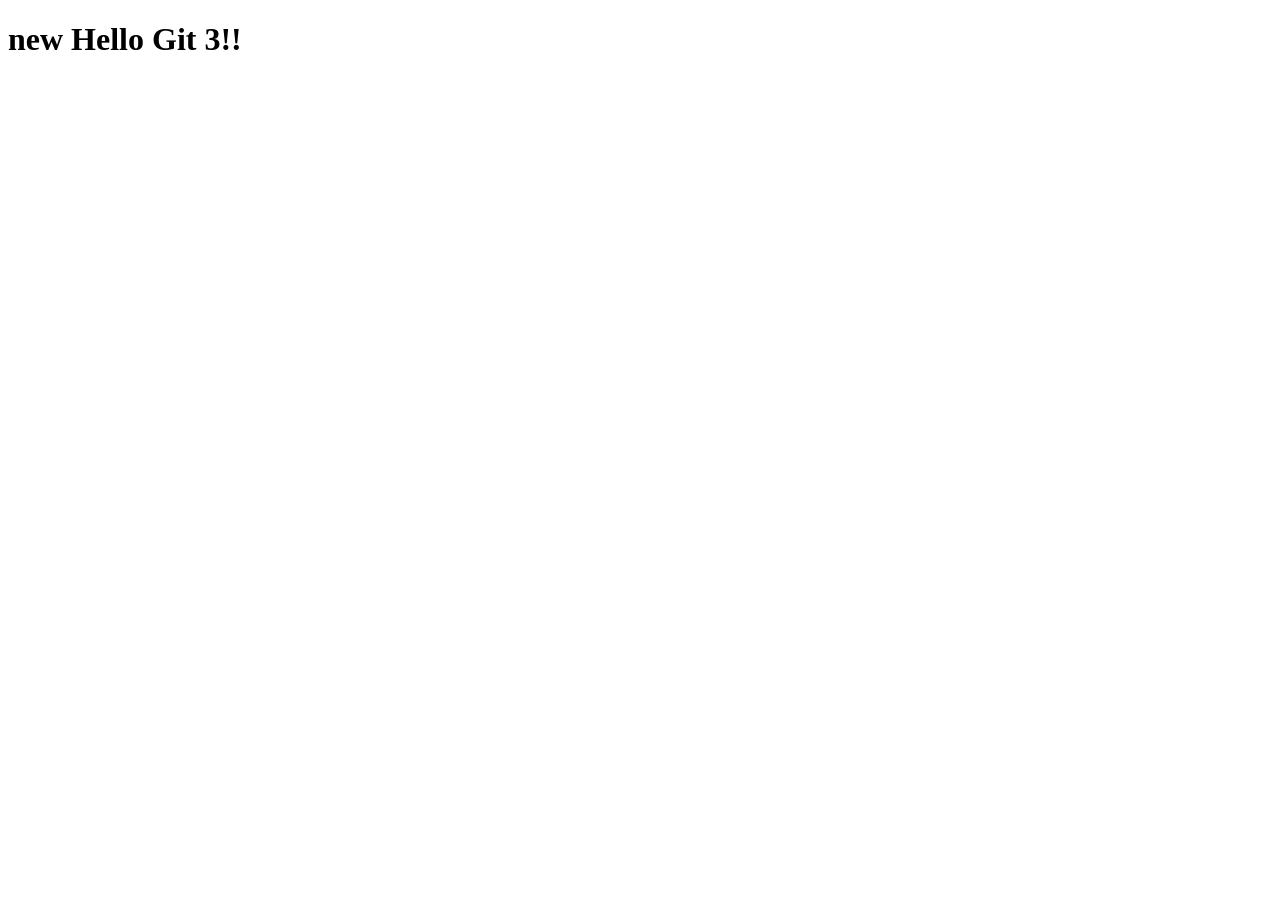
==== Index3.html @ d6a20c2b "Este es mi Quinto Commit" ====
<!DOCTYPE html>
<html lang="en">
<head>
    <meta charset="UTF-8">
    <meta name="viewport" content="width=device-width, initial-scale=1.0">
    <title>Hola</title>
</head>
<body>
    <h1> new Hello Git 3!!</h1>
</body>
</html>
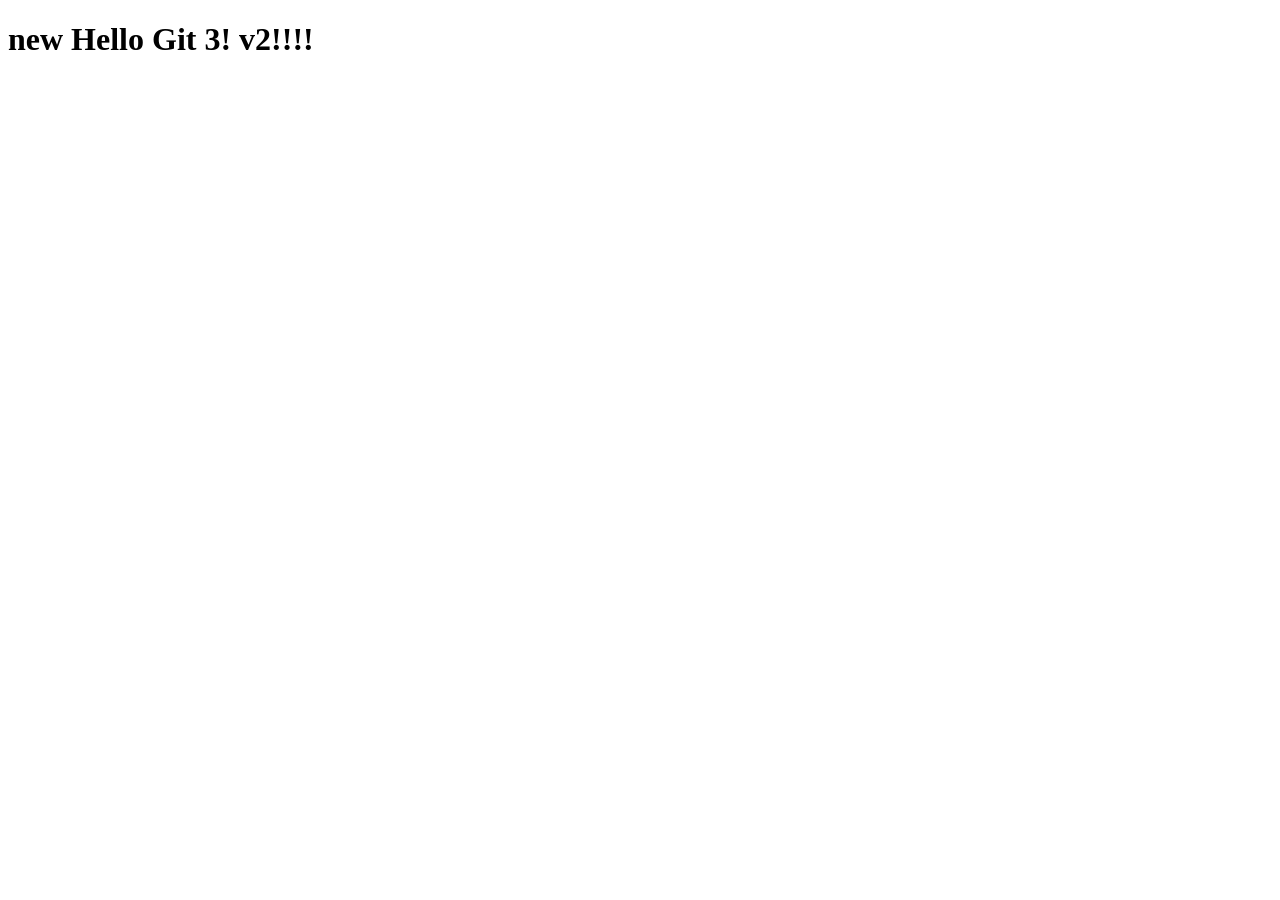
==== commit 694420b4: "Git3 v2" ====
--- a/Index3.html
+++ b/Index3.html
@@ -6,6 +6,6 @@
     <title>Hola</title>
 </head>
 <body>
-    <h1> new Hello Git 3!!</h1>
+    <h1> new Hello Git 3! v2!!!!</h1>
 </body>
 </html>
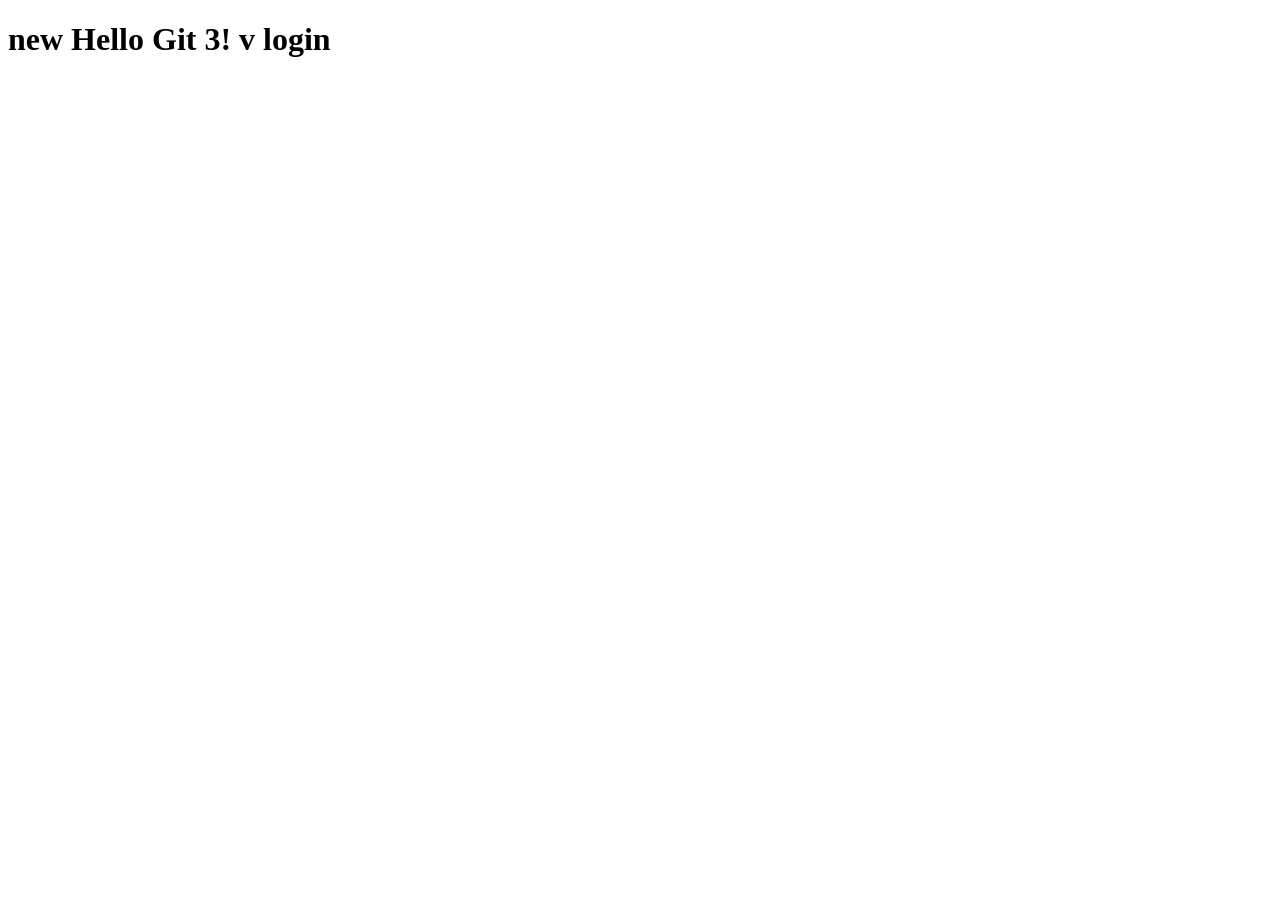
==== commit 0d0a9f0a: "Git 3 login" ====
--- a/Index3.html
+++ b/Index3.html
@@ -6,6 +6,7 @@
     <title>Hola</title>
 </head>
 <body>
-    <h1> new Hello Git 3! v2!!!!</h1>
+    <h1> new Hello Git 3! v login
+    </h1>
 </body>
 </html>
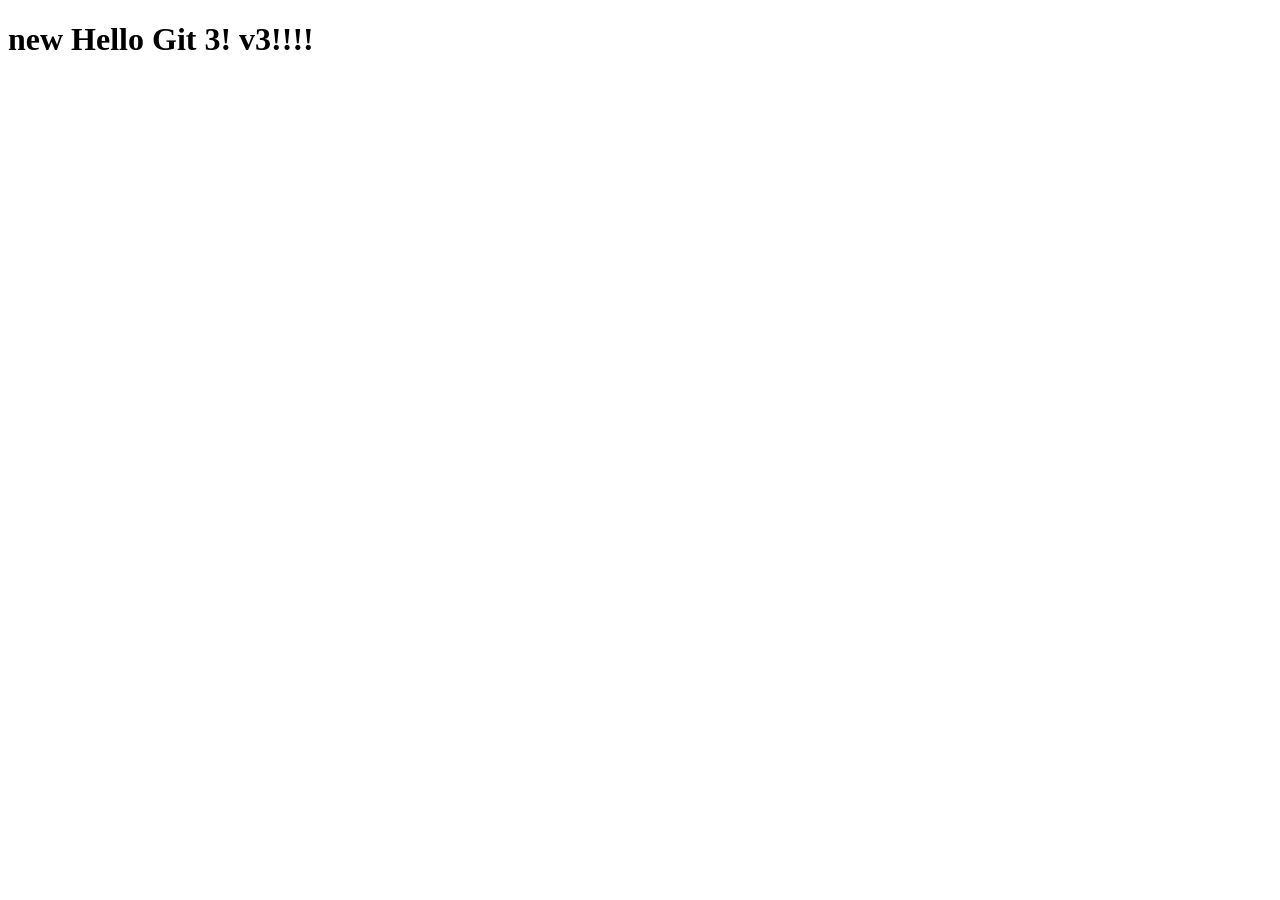
==== commit e86cc0cb: "Git 3 v3" ====
--- a/Index3.html
+++ b/Index3.html
@@ -6,7 +6,6 @@
     <title>Hola</title>
 </head>
 <body>
-    <h1> new Hello Git 3! v login
-    </h1>
+    <h1> new Hello Git 3! v3!!!!</h1>
 </body>
 </html>
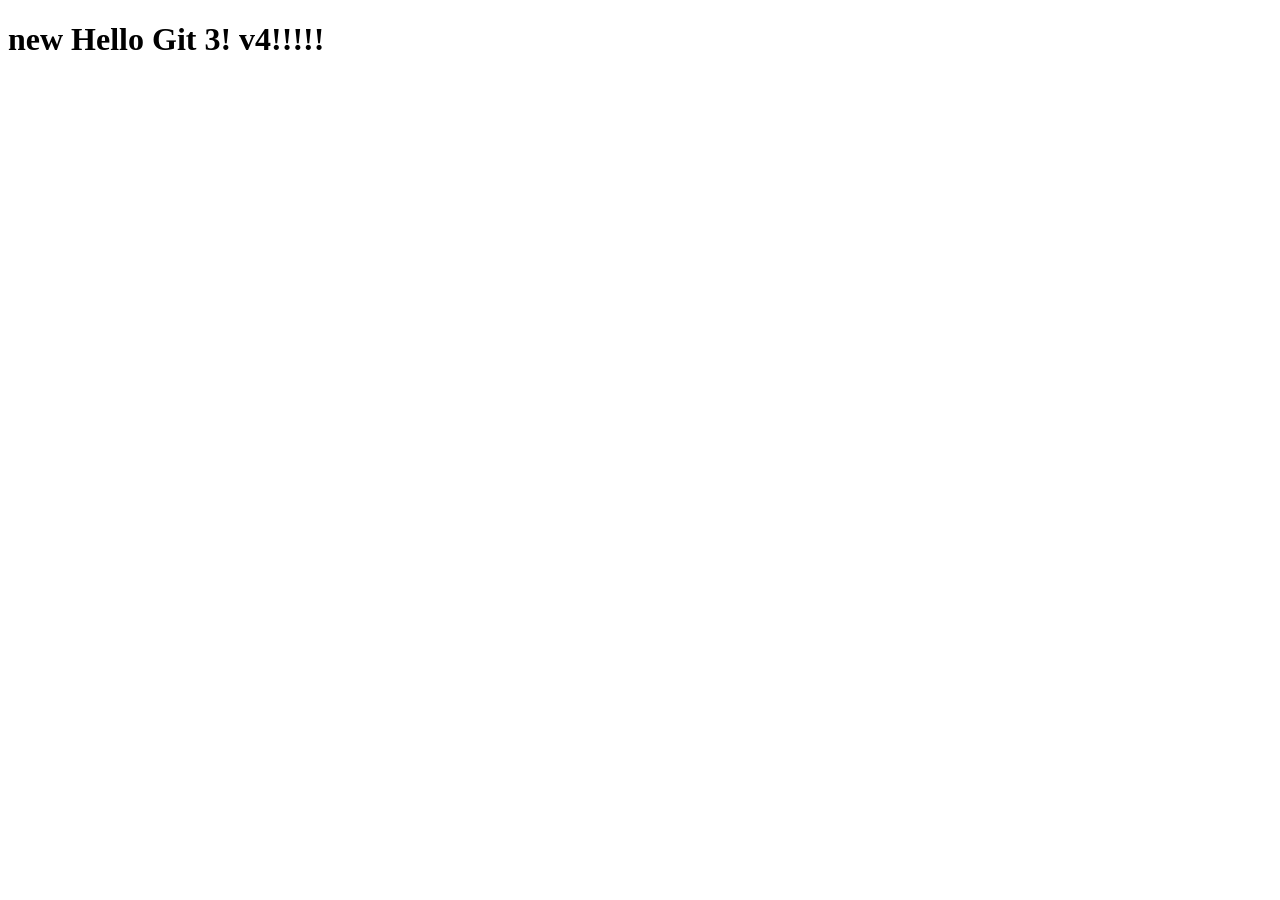
==== commit bc8abc07: "Update Index3.html" ====
--- a/Index3.html
+++ b/Index3.html
@@ -6,6 +6,6 @@
     <title>Hola</title>
 </head>
 <body>
-    <h1> new Hello Git 3! v3!!!!</h1>
+    <h1> new Hello Git 3! v4!!!!!</h1>
 </body>
 </html>
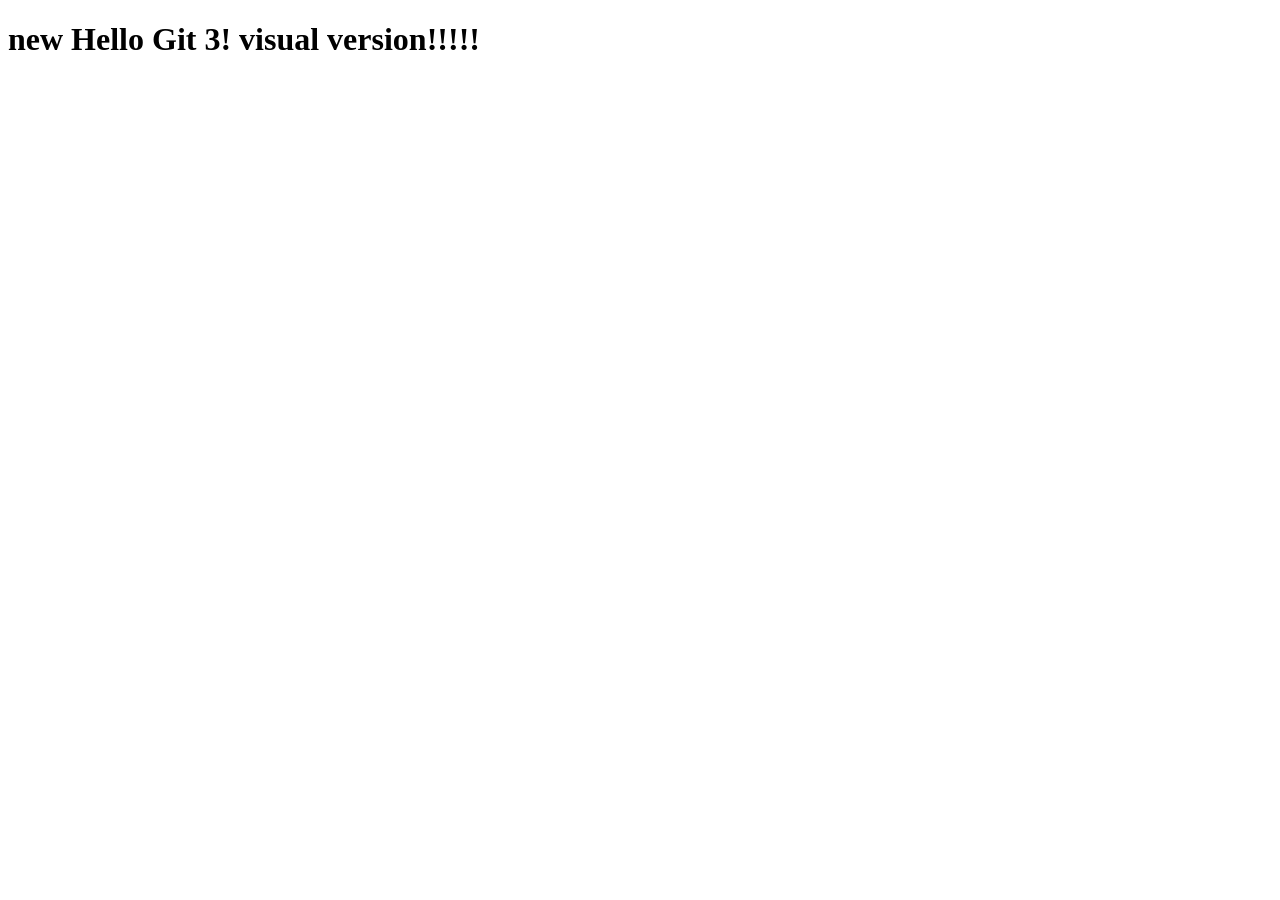
==== commit 2c4f3abe: "NUEVO VISUAL STUDIO" ====
--- a/Index3.html
+++ b/Index3.html
@@ -6,6 +6,6 @@
     <title>Hola</title>
 </head>
 <body>
-    <h1> new Hello Git 3! v4!!!!!</h1>
+    <h1> new Hello Git 3! visual version!!!!!</h1>
 </body>
 </html>
